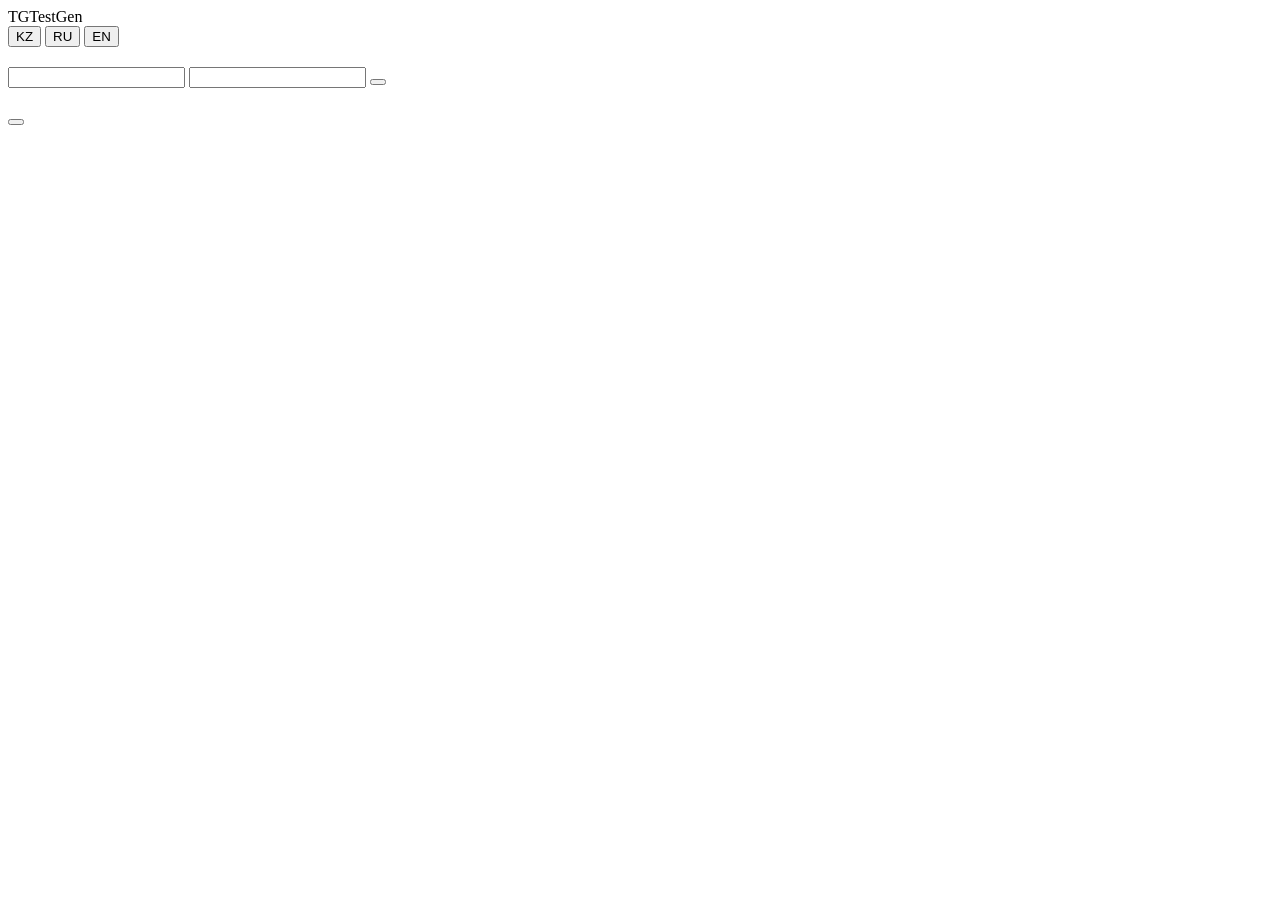
==== frontend/take.html @ 6600a05e "Create a test from just a topic name; AI writes questions from general knowledge Co-Authored-By: Cla" ====
<!DOCTYPE html>
<html lang="kk">
<head>
<meta charset="UTF-8" />
<meta name="viewport" content="width=device-width, initial-scale=1" />
<title>TestGen — тест</title>
<link rel="preconnect" href="https://fonts.googleapis.com" />
<link rel="preconnect" href="https://fonts.gstatic.com" crossorigin />
<link rel="stylesheet" href="https://fonts.googleapis.com/css2?family=Nunito:wght@400;600;700;800;900&display=swap" />
<link rel="stylesheet" href="/style.css?v=6" />
</head>
<body>
<header>
  <div class="brand"><span class="logo">TG</span><span>TestGen</span></div>
  <div class="lang-switch">
    <button data-lang="kz" onclick="setLang('kz')">KZ</button>
    <button data-lang="ru" onclick="setLang('ru')">RU</button>
    <button data-lang="en" onclick="setLang('en')">EN</button>
  </div>
</header>

<main class="narrow">
  <div id="loading" class="center-msg"><span class="spinner"></span></div>
  <div id="message" class="card center-msg hidden"></div>

  <!-- start -->
  <section id="view-start" class="hidden">
    <form class="card accent-top" onsubmit="startTest(event)">
      <h1 id="start-title"></h1>
      <p class="meta" id="start-meta"></p>
      <ul class="rules" id="start-rules"></ul>
      <label class="field"><span data-i18n="full_name"></span>
        <input type="text" id="student-name" data-i18n-ph="full_name_ph" required minlength="2" maxlength="80" autocomplete="name" />
      </label>
      <label class="field"><span data-i18n="group"></span>
        <input type="text" id="student-group" data-i18n-ph="group_ph" maxlength="40" />
      </label>
      <button class="primary big" type="submit" data-i18n="start"></button>
    </form>
  </section>

  <!-- questions -->
  <section id="view-quiz" class="hidden">
    <div class="card accent-top test-head">
      <h1 id="quiz-title"></h1>
      <p class="meta" id="quiz-student"></p>
      <ul class="rules" id="quiz-rules"></ul>
    </div>
    <div class="timer hidden" id="timer"></div>
    <div id="questions"></div>
    <div class="status err" id="submit-status"></div>
    <button class="primary big" id="submit-btn" onclick="onMainButton()" data-i18n="submit"></button>
  </section>

  <!-- result -->
  <section id="view-result" class="hidden">
    <div class="card accent-top score-hero" id="score-hero"></div>
    <div id="review"></div>
  </section>
</main>

<script src="/i18n.js?v=6"></script>
<script src="/take.js?v=6"></script>
</body>
</html>
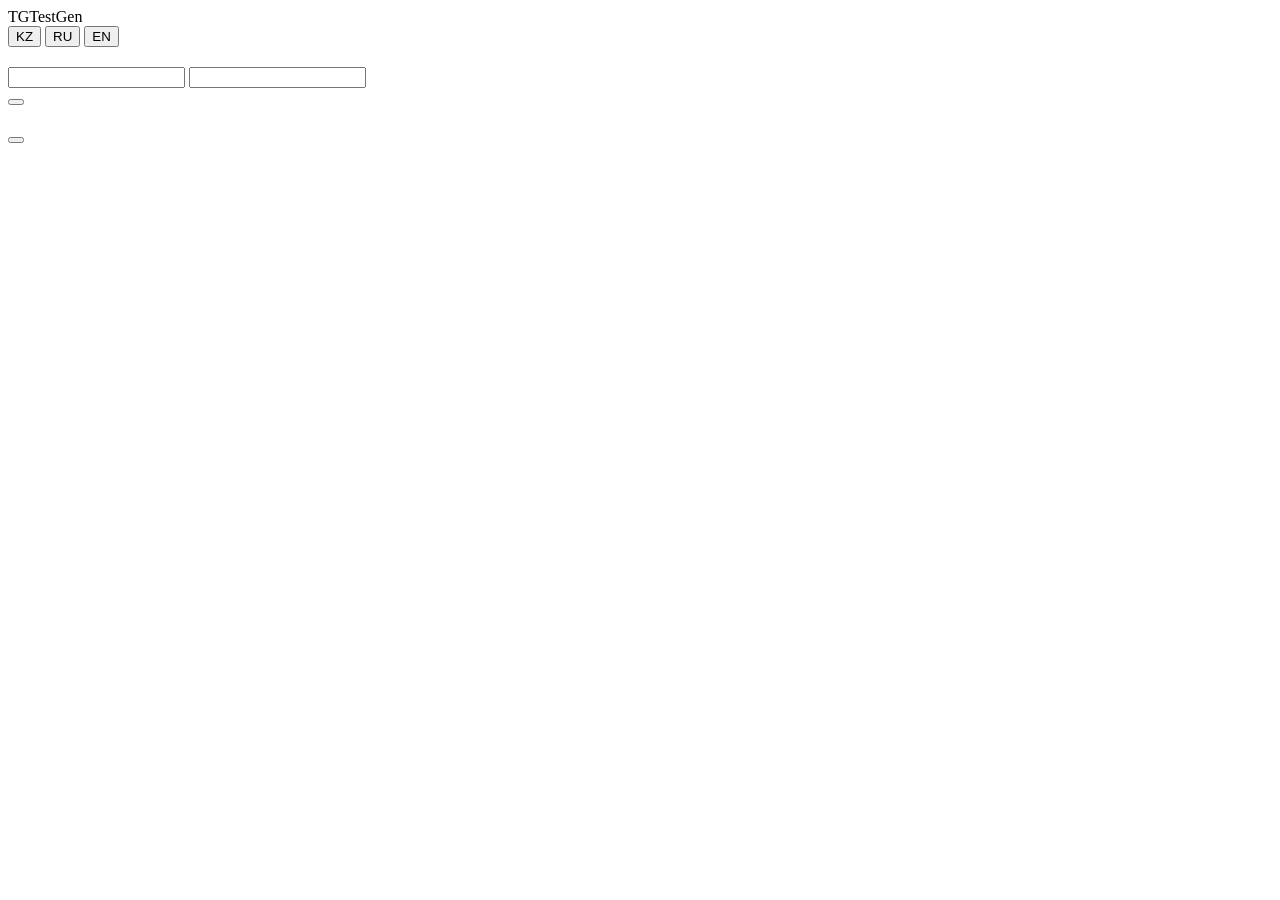
==== commit 7f2b40e1: "Add AI camera proctoring with phone detection, alarm and teacher alerts - Camera proctoring (teacher" ====
--- a/frontend/take.html
+++ b/frontend/take.html
@@ -7,7 +7,7 @@
 <link rel="preconnect" href="https://fonts.googleapis.com" />
 <link rel="preconnect" href="https://fonts.gstatic.com" crossorigin />
 <link rel="stylesheet" href="https://fonts.googleapis.com/css2?family=Nunito:wght@400;600;700;800;900&display=swap" />
-<link rel="stylesheet" href="/style.css?v=6" />
+<link rel="stylesheet" href="/style.css?v=8" />
 </head>
 <body>
 <header>
@@ -35,7 +35,8 @@
       <label class="field"><span data-i18n="group"></span>
         <input type="text" id="student-group" data-i18n-ph="group_ph" maxlength="40" />
       </label>
-      <button class="primary big" type="submit" data-i18n="start"></button>
+      <div class="status err" id="start-status"></div>
+      <button class="primary big" type="submit" id="start-btn" data-i18n="start"></button>
     </form>
   </section>
 
@@ -59,7 +60,13 @@
   </section>
 </main>
 
-<script src="/i18n.js?v=6"></script>
-<script src="/take.js?v=6"></script>
+<div id="cam-box" class="cam-box hidden">
+  <video id="cam-video" autoplay muted playsinline></video>
+  <span class="cam-status"><i></i><span data-i18n="camera_watching"></span></span>
+</div>
+
+<script src="/i18n.js?v=8"></script>
+<script src="/proctor.js?v=8"></script>
+<script src="/take.js?v=8"></script>
 </body>
 </html>
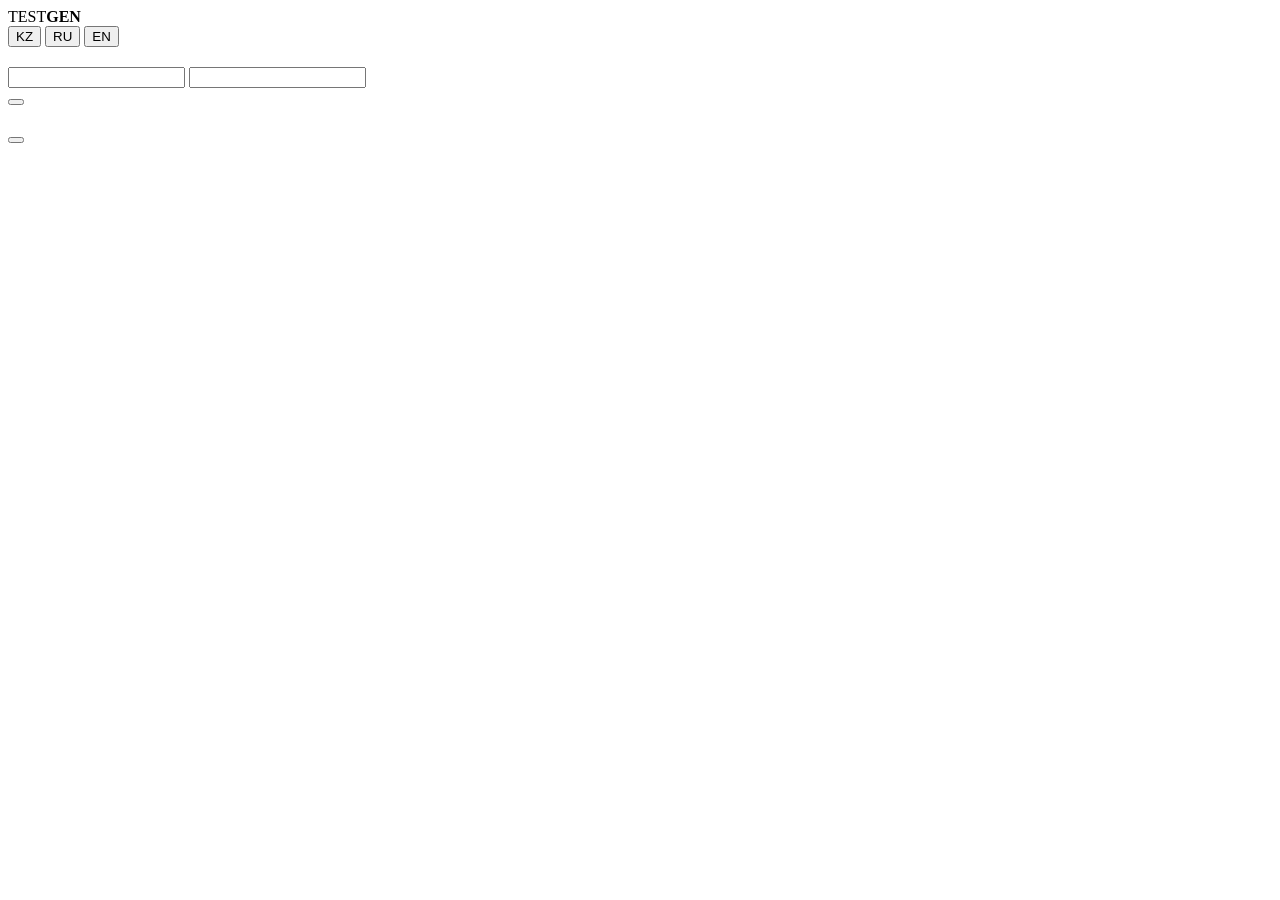
==== commit 26476ade: "New night-sky design, test overview page, teacher profile, stricter camera rules - Design: particle " ====
--- a/frontend/take.html
+++ b/frontend/take.html
@@ -6,13 +6,13 @@
 <title>TestGen — тест</title>
 <link rel="preconnect" href="https://fonts.googleapis.com" />
 <link rel="preconnect" href="https://fonts.gstatic.com" crossorigin />
-<link rel="stylesheet" href="https://fonts.googleapis.com/css2?family=Nunito:wght@400;600;700;800;900&display=swap" />
-<link rel="stylesheet" href="/style.css?v=8" />
+<link rel="stylesheet" href="https://fonts.googleapis.com/css2?family=Unbounded:wght@300;500;600;700;800;900&family=Onest:wght@400;500;600;700&display=swap" />
+<link rel="stylesheet" href="/style.css?v=11" />
 </head>
 <body>
 <header>
-  <div class="brand"><span class="logo">TG</span><span>TestGen</span></div>
-  <div class="lang-switch">
+  <div class="brand"><span class="logo" aria-hidden="true"></span><span>TEST<b>GEN</b></span></div>
+  <div class="lang-switch" style="margin-left:auto">
     <button data-lang="kz" onclick="setLang('kz')">KZ</button>
     <button data-lang="ru" onclick="setLang('ru')">RU</button>
     <button data-lang="en" onclick="setLang('en')">EN</button>
@@ -62,11 +62,13 @@
 
 <div id="cam-box" class="cam-box hidden">
   <video id="cam-video" autoplay muted playsinline></video>
+  <canvas id="cam-overlay" class="cam-overlay" aria-hidden="true"></canvas>
   <span class="cam-status"><i></i><span data-i18n="camera_watching"></span></span>
 </div>
 
-<script src="/i18n.js?v=8"></script>
-<script src="/proctor.js?v=8"></script>
-<script src="/take.js?v=8"></script>
+<script src="/i18n.js?v=11"></script>
+<script src="/bg.js?v=11"></script>
+<script src="/proctor.js?v=11"></script>
+<script src="/take.js?v=11"></script>
 </body>
 </html>
